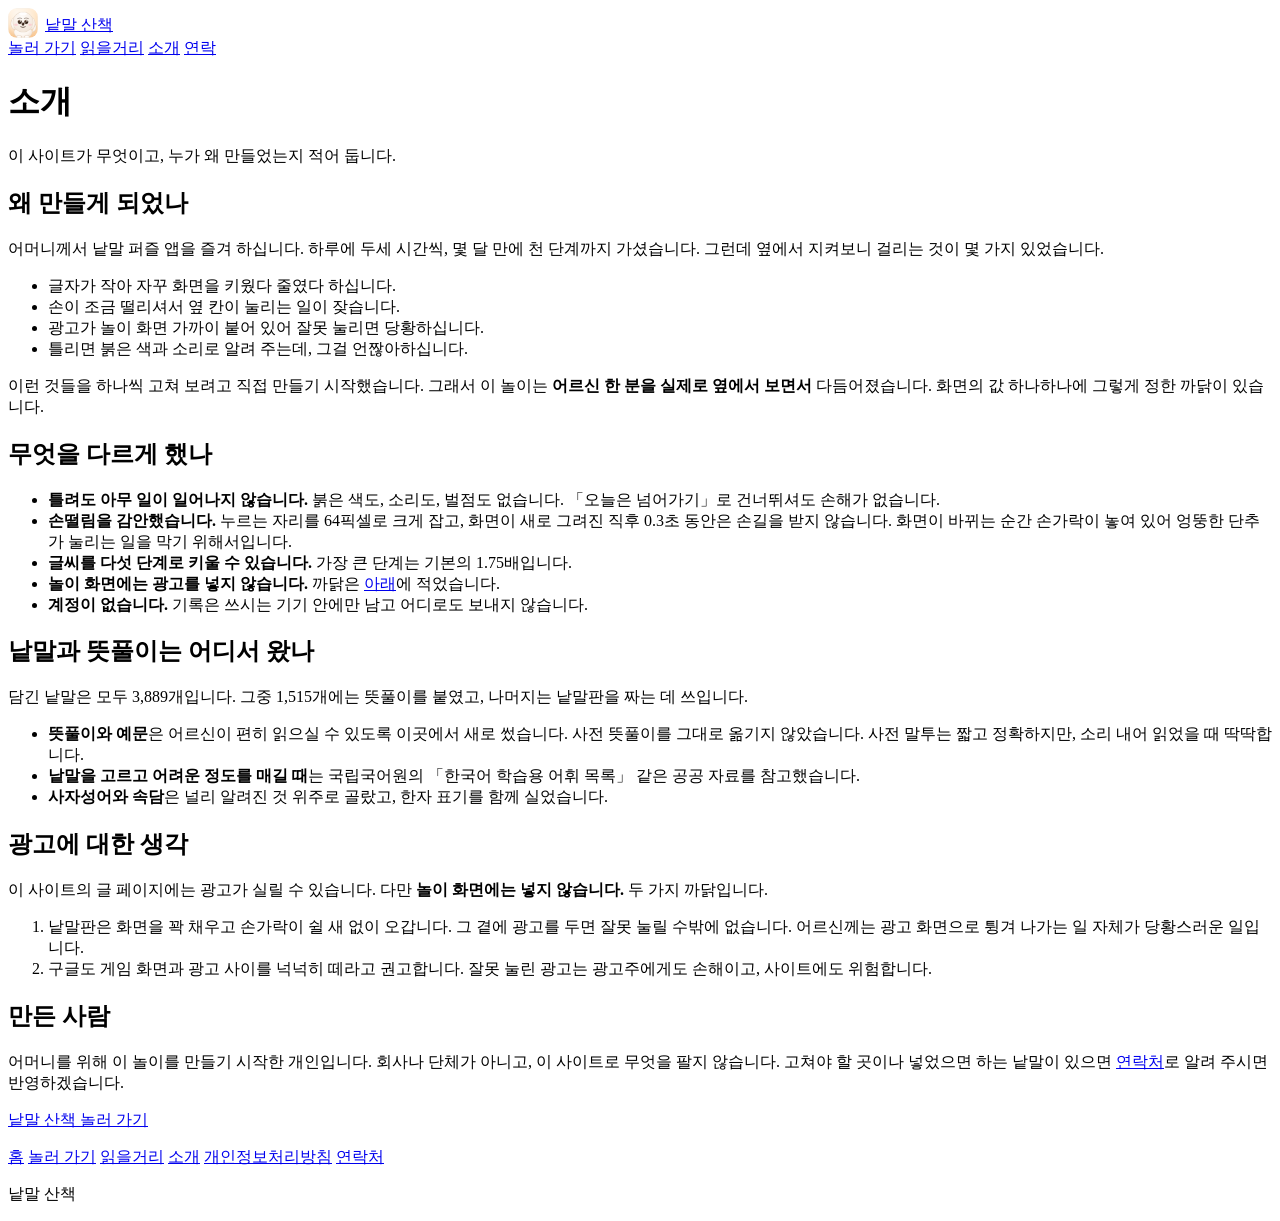
==== about.html @ a69cbf07 "인트로 화면 추가, 아이콘은 얼굴 크게, 단추 소리 눕힘 ① 인트로 (js/intro.js)    바탕화면 아이콘을 누르면 흰 화면이 잠깐 있다가 앱이 떴습니다.    그 자리를 " ====
<!DOCTYPE html>
<html lang="ko">
<head>
<meta charset="utf-8">
<meta name="viewport" content="width=device-width, initial-scale=1.0">
<meta name="theme-color" content="#faf7f4">
<title>소개 — 낱말 산책은 왜, 누가 만들었나</title>
<meta name="description" content="낱말 산책을 만들게 된 까닭과 만든 사람, 그리고 낱말과 뜻풀이를 어떻게 마련했는지 밝힙니다.">
<link rel="canonical" href="https://nanmal.vercel.app/about.html">
<link rel="stylesheet" href="css/site.css">
<link rel="icon" type="image/png" sizes="192x192" href="images/icon-192.png">
<link rel="icon" type="image/png" sizes="512x512" href="images/icon-512.png">
<link rel="apple-touch-icon" href="images/apple-touch-icon.png">
<meta property="og:title" content="소개 — 낱말 산책">
<meta property="og:description" content="낱말 산책을 만들게 된 까닭과 만든 사람">
<meta property="og:image" content="https://nanmal.vercel.app/images/og.png?v=4">
<meta property="og:url" content="https://nanmal.vercel.app/about.html">
</head>
<body>

<header class="site-head">
  <div class="inner">
    <a class="brand" href="./"><img src="images/icon-192.png" alt="" width="30" height="30" style="vertical-align:-8px;border-radius:9px;margin-right:7px">낱말 산책</a>
    <nav>
      <a href="play.html">놀러 가기</a>
      <a href="guide/">읽을거리</a>
      <a href="about.html" aria-current="page">소개</a>
      <a href="contact.html">연락</a>
    </nav>
  </div>
</header>

<main>
  <h1>소개</h1>
  <p class="meta">이 사이트가 무엇이고, 누가 왜 만들었는지 적어 둡니다.</p>

  <h2>왜 만들게 되었나</h2>
  <p>
    어머니께서 낱말 퍼즐 앱을 즐겨 하십니다. 하루에 두세 시간씩,
    몇 달 만에 천 단계까지 가셨습니다.
    그런데 옆에서 지켜보니 걸리는 것이 몇 가지 있었습니다.
  </p>
  <ul>
    <li>글자가 작아 자꾸 화면을 키웠다 줄였다 하십니다.</li>
    <li>손이 조금 떨리셔서 옆 칸이 눌리는 일이 잦습니다.</li>
    <li>광고가 놀이 화면 가까이 붙어 있어 잘못 눌리면 당황하십니다.</li>
    <li>틀리면 붉은 색과 소리로 알려 주는데, 그걸 언짢아하십니다.</li>
  </ul>
  <p>
    이런 것들을 하나씩 고쳐 보려고 직접 만들기 시작했습니다.
    그래서 이 놀이는 <strong>어르신 한 분을 실제로 옆에서 보면서</strong> 다듬어졌습니다.
    화면의 값 하나하나에 그렇게 정한 까닭이 있습니다.
  </p>

  <h2>무엇을 다르게 했나</h2>
  <ul>
    <li><strong>틀려도 아무 일이 일어나지 않습니다.</strong> 붉은 색도, 소리도, 벌점도 없습니다.
      「오늘은 넘어가기」로 건너뛰셔도 손해가 없습니다.</li>
    <li><strong>손떨림을 감안했습니다.</strong> 누르는 자리를 64픽셀로 크게 잡고,
      화면이 새로 그려진 직후 0.3초 동안은 손길을 받지 않습니다.
      화면이 바뀌는 순간 손가락이 놓여 있어 엉뚱한 단추가 눌리는 일을 막기 위해서입니다.</li>
    <li><strong>글씨를 다섯 단계로 키울 수 있습니다.</strong> 가장 큰 단계는 기본의 1.75배입니다.</li>
    <li><strong>놀이 화면에는 광고를 넣지 않습니다.</strong>
      까닭은 <a href="#ads">아래</a>에 적었습니다.</li>
    <li><strong>계정이 없습니다.</strong> 기록은 쓰시는 기기 안에만 남고 어디로도 보내지 않습니다.</li>
  </ul>

  <h2>낱말과 뜻풀이는 어디서 왔나</h2>
  <p>
    담긴 낱말은 모두 3,889개입니다. 그중 1,515개에는 뜻풀이를 붙였고,
    나머지는 낱말판을 짜는 데 쓰입니다.
  </p>
  <ul>
    <li><strong>뜻풀이와 예문</strong>은 어르신이 편히 읽으실 수 있도록
      이곳에서 새로 썼습니다. 사전 뜻풀이를 그대로 옮기지 않았습니다.
      사전 말투는 짧고 정확하지만, 소리 내어 읽었을 때 딱딱합니다.</li>
    <li><strong>낱말을 고르고 어려운 정도를 매길 때</strong>는
      국립국어원의 「한국어 학습용 어휘 목록」 같은 공공 자료를 참고했습니다.</li>
    <li><strong>사자성어와 속담</strong>은 널리 알려진 것 위주로 골랐고,
      한자 표기를 함께 실었습니다.</li>
  </ul>

  <h2 id="ads">광고에 대한 생각</h2>
  <p>
    이 사이트의 글 페이지에는 광고가 실릴 수 있습니다.
    다만 <strong>놀이 화면에는 넣지 않습니다.</strong> 두 가지 까닭입니다.
  </p>
  <ol>
    <li>낱말판은 화면을 꽉 채우고 손가락이 쉴 새 없이 오갑니다.
      그 곁에 광고를 두면 잘못 눌릴 수밖에 없습니다.
      어르신께는 광고 화면으로 튕겨 나가는 일 자체가 당황스러운 일입니다.</li>
    <li>구글도 게임 화면과 광고 사이를 넉넉히 떼라고 권고합니다.
      잘못 눌린 광고는 광고주에게도 손해이고, 사이트에도 위험합니다.</li>
  </ol>

  <h2>만든 사람</h2>
  <p>
    어머니를 위해 이 놀이를 만들기 시작한 개인입니다.
    회사나 단체가 아니고, 이 사이트로 무엇을 팔지 않습니다.
    고쳐야 할 곳이나 넣었으면 하는 낱말이 있으면
    <a href="contact.html">연락처</a>로 알려 주시면 반영하겠습니다.
  </p>

  <p><a class="btn-play" href="play.html">낱말 산책 놀러 가기</a></p>
</main>

<footer class="site-foot">
  <div class="inner">
    <nav>
      <a href="./">홈</a>
      <a href="play.html">놀러 가기</a>
      <a href="guide/">읽을거리</a>
      <a href="about.html">소개</a>
      <a href="privacy.html">개인정보처리방침</a>
      <a href="contact.html">연락처</a>
    </nav>
    <p>낱말 산책</p>
  </div>
</footer>

</body>
</html>
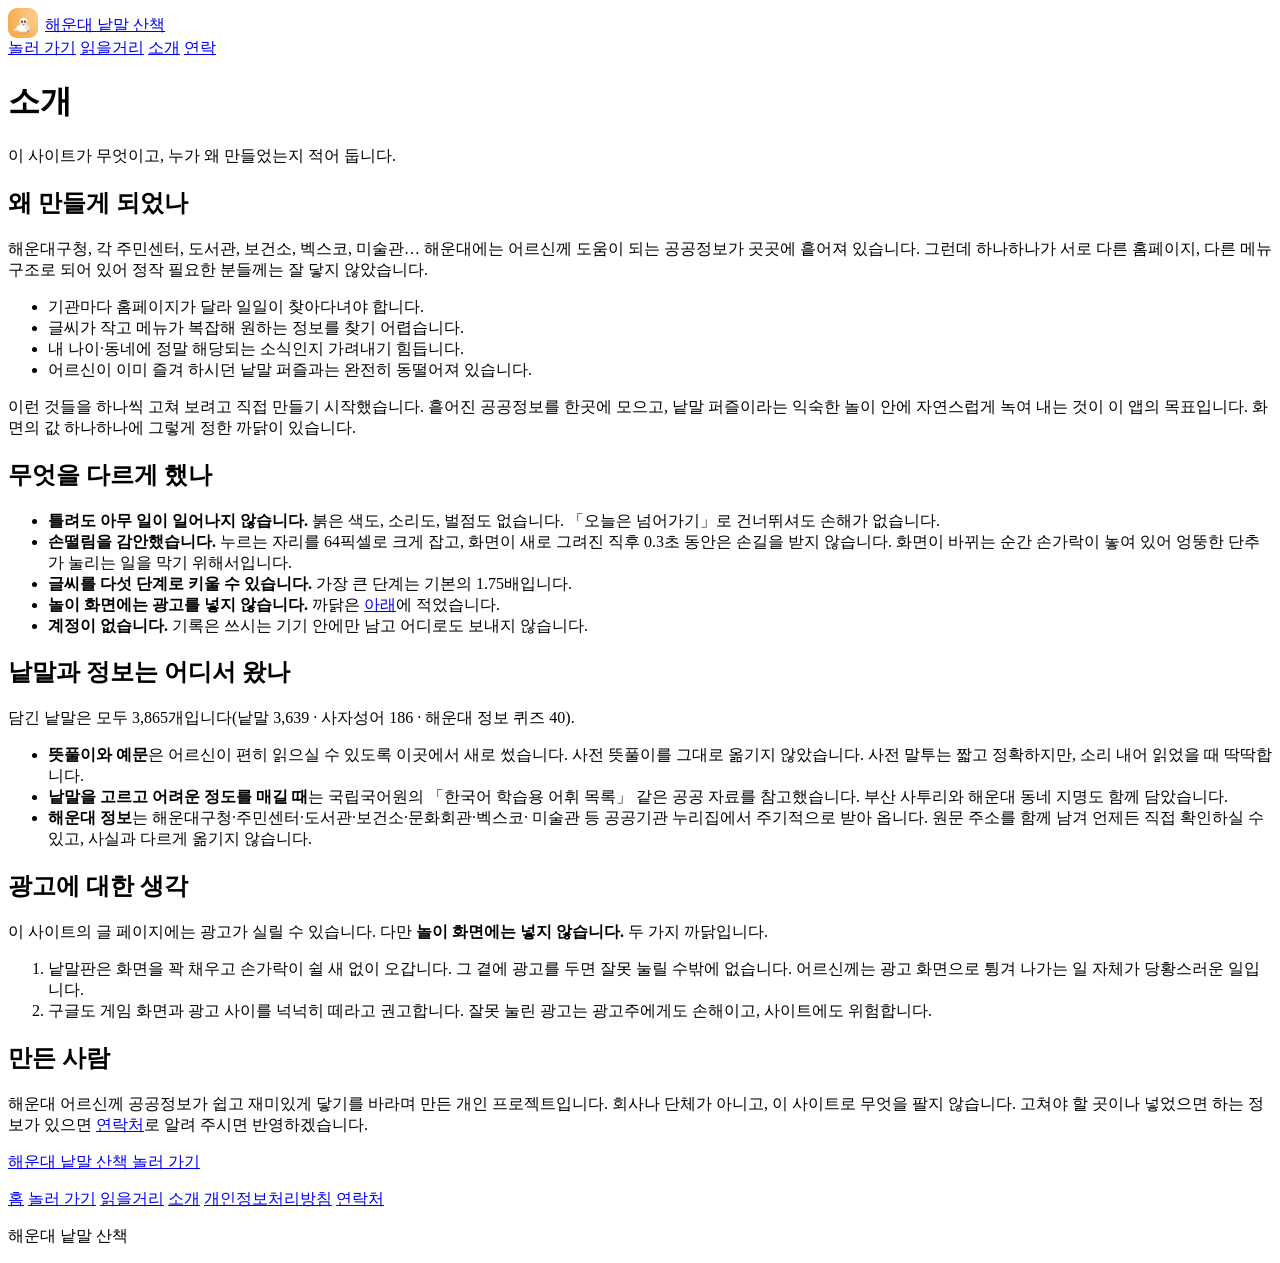
==== commit 15c73a12: "해운대 낱말 산책 — 부산시 AI 공모전 출품용 클론 해운대구 공공기관 21곳 실시간 정보 통합, 갈매기 마스코트, 해운대 12경 삽화, 부산 사투리 낱말, 개인 맞춤 필터, 카톡" ====
--- a/about.html
+++ b/about.html
@@ -4,23 +4,23 @@
 <meta charset="utf-8">
 <meta name="viewport" content="width=device-width, initial-scale=1.0">
 <meta name="theme-color" content="#faf7f4">
-<title>소개 — 낱말 산책은 왜, 누가 만들었나</title>
-<meta name="description" content="낱말 산책을 만들게 된 까닭과 만든 사람, 그리고 낱말과 뜻풀이를 어떻게 마련했는지 밝힙니다.">
-<link rel="canonical" href="https://nanmal.vercel.app/about.html">
+<title>소개 — 해운대 낱말 산책은 왜, 누가 만들었나</title>
+<meta name="description" content="해운대 낱말 산책을 만들게 된 까닭, 해운대 정보를 다루는 원칙, 그리고 낱말과 뜻풀이를 어떻게 마련했는지 밝힙니다.">
+<link rel="canonical" href="https://busan-nanmal.vercel.app/about.html">
 <link rel="stylesheet" href="css/site.css">
-<link rel="icon" type="image/png" sizes="192x192" href="images/icon-192.png">
-<link rel="icon" type="image/png" sizes="512x512" href="images/icon-512.png">
-<link rel="apple-touch-icon" href="images/apple-touch-icon.png">
-<meta property="og:title" content="소개 — 낱말 산책">
-<meta property="og:description" content="낱말 산책을 만들게 된 까닭과 만든 사람">
-<meta property="og:image" content="https://nanmal.vercel.app/images/og.png?v=4">
-<meta property="og:url" content="https://nanmal.vercel.app/about.html">
+<link rel="icon" type="image/png" sizes="192x192" href="images/icon-192.png?v=8">
+<link rel="icon" type="image/png" sizes="512x512" href="images/icon-512.png?v=8">
+<link rel="apple-touch-icon" href="images/apple-touch-icon.png?v=8">
+<meta property="og:title" content="소개 — 해운대 낱말 산책">
+<meta property="og:description" content="해운대 낱말 산책을 만들게 된 까닭과 해운대 정보를 다루는 원칙">
+<meta property="og:image" content="https://busan-nanmal.vercel.app/images/og.png?v=2">
+<meta property="og:url" content="https://busan-nanmal.vercel.app/about.html">
 </head>
 <body>
 
 <header class="site-head">
   <div class="inner">
-    <a class="brand" href="./"><img src="images/icon-192.png" alt="" width="30" height="30" style="vertical-align:-8px;border-radius:9px;margin-right:7px">낱말 산책</a>
+    <a class="brand" href="./"><img src="images/icon-192.png?v=8" alt="" width="30" height="30" style="vertical-align:-8px;border-radius:9px;margin-right:7px">해운대 낱말 산책</a>
     <nav>
       <a href="play.html">놀러 가기</a>
       <a href="guide/">읽을거리</a>
@@ -36,19 +36,21 @@
 
   <h2>왜 만들게 되었나</h2>
   <p>
-    어머니께서 낱말 퍼즐 앱을 즐겨 하십니다. 하루에 두세 시간씩,
-    몇 달 만에 천 단계까지 가셨습니다.
-    그런데 옆에서 지켜보니 걸리는 것이 몇 가지 있었습니다.
+    해운대구청, 각 주민센터, 도서관, 보건소, 벡스코, 미술관…
+    해운대에는 어르신께 도움이 되는 공공정보가 곳곳에 흩어져 있습니다.
+    그런데 하나하나가 서로 다른 홈페이지, 다른 메뉴 구조로 되어 있어
+    정작 필요한 분들께는 잘 닿지 않았습니다.
   </p>
   <ul>
-    <li>글자가 작아 자꾸 화면을 키웠다 줄였다 하십니다.</li>
-    <li>손이 조금 떨리셔서 옆 칸이 눌리는 일이 잦습니다.</li>
-    <li>광고가 놀이 화면 가까이 붙어 있어 잘못 눌리면 당황하십니다.</li>
-    <li>틀리면 붉은 색과 소리로 알려 주는데, 그걸 언짢아하십니다.</li>
+    <li>기관마다 홈페이지가 달라 일일이 찾아다녀야 합니다.</li>
+    <li>글씨가 작고 메뉴가 복잡해 원하는 정보를 찾기 어렵습니다.</li>
+    <li>내 나이·동네에 정말 해당되는 소식인지 가려내기 힘듭니다.</li>
+    <li>어르신이 이미 즐겨 하시던 낱말 퍼즐과는 완전히 동떨어져 있습니다.</li>
   </ul>
   <p>
     이런 것들을 하나씩 고쳐 보려고 직접 만들기 시작했습니다.
-    그래서 이 놀이는 <strong>어르신 한 분을 실제로 옆에서 보면서</strong> 다듬어졌습니다.
+    흩어진 공공정보를 한곳에 모으고, 낱말 퍼즐이라는 익숙한 놀이 안에
+    자연스럽게 녹여 내는 것이 이 앱의 목표입니다.
     화면의 값 하나하나에 그렇게 정한 까닭이 있습니다.
   </p>
 
@@ -65,19 +67,20 @@
     <li><strong>계정이 없습니다.</strong> 기록은 쓰시는 기기 안에만 남고 어디로도 보내지 않습니다.</li>
   </ul>
 
-  <h2>낱말과 뜻풀이는 어디서 왔나</h2>
+  <h2>낱말과 정보는 어디서 왔나</h2>
   <p>
-    담긴 낱말은 모두 3,889개입니다. 그중 1,515개에는 뜻풀이를 붙였고,
-    나머지는 낱말판을 짜는 데 쓰입니다.
+    담긴 낱말은 모두 3,865개입니다(낱말 3,639 · 사자성어 186 · 해운대 정보 퀴즈 40).
   </p>
   <ul>
     <li><strong>뜻풀이와 예문</strong>은 어르신이 편히 읽으실 수 있도록
       이곳에서 새로 썼습니다. 사전 뜻풀이를 그대로 옮기지 않았습니다.
       사전 말투는 짧고 정확하지만, 소리 내어 읽었을 때 딱딱합니다.</li>
     <li><strong>낱말을 고르고 어려운 정도를 매길 때</strong>는
-      국립국어원의 「한국어 학습용 어휘 목록」 같은 공공 자료를 참고했습니다.</li>
-    <li><strong>사자성어와 속담</strong>은 널리 알려진 것 위주로 골랐고,
-      한자 표기를 함께 실었습니다.</li>
+      국립국어원의 「한국어 학습용 어휘 목록」 같은 공공 자료를 참고했습니다.
+      부산 사투리와 해운대 동네 지명도 함께 담았습니다.</li>
+    <li><strong>해운대 정보</strong>는 해운대구청·주민센터·도서관·보건소·문화회관·벡스코·
+      미술관 등 공공기관 누리집에서 주기적으로 받아 옵니다. 원문 주소를 함께 남겨
+      언제든 직접 확인하실 수 있고, 사실과 다르게 옮기지 않습니다.</li>
   </ul>
 
   <h2 id="ads">광고에 대한 생각</h2>
@@ -95,13 +98,13 @@
 
   <h2>만든 사람</h2>
   <p>
-    어머니를 위해 이 놀이를 만들기 시작한 개인입니다.
+    해운대 어르신께 공공정보가 쉽고 재미있게 닿기를 바라며 만든 개인 프로젝트입니다.
     회사나 단체가 아니고, 이 사이트로 무엇을 팔지 않습니다.
-    고쳐야 할 곳이나 넣었으면 하는 낱말이 있으면
+    고쳐야 할 곳이나 넣었으면 하는 정보가 있으면
     <a href="contact.html">연락처</a>로 알려 주시면 반영하겠습니다.
   </p>
 
-  <p><a class="btn-play" href="play.html">낱말 산책 놀러 가기</a></p>
+  <p><a class="btn-play" href="play.html">해운대 낱말 산책 놀러 가기</a></p>
 </main>
 
 <footer class="site-foot">
@@ -114,7 +117,7 @@
       <a href="privacy.html">개인정보처리방침</a>
       <a href="contact.html">연락처</a>
     </nav>
-    <p>낱말 산책</p>
+    <p>해운대 낱말 산책</p>
   </div>
 </footer>
 
